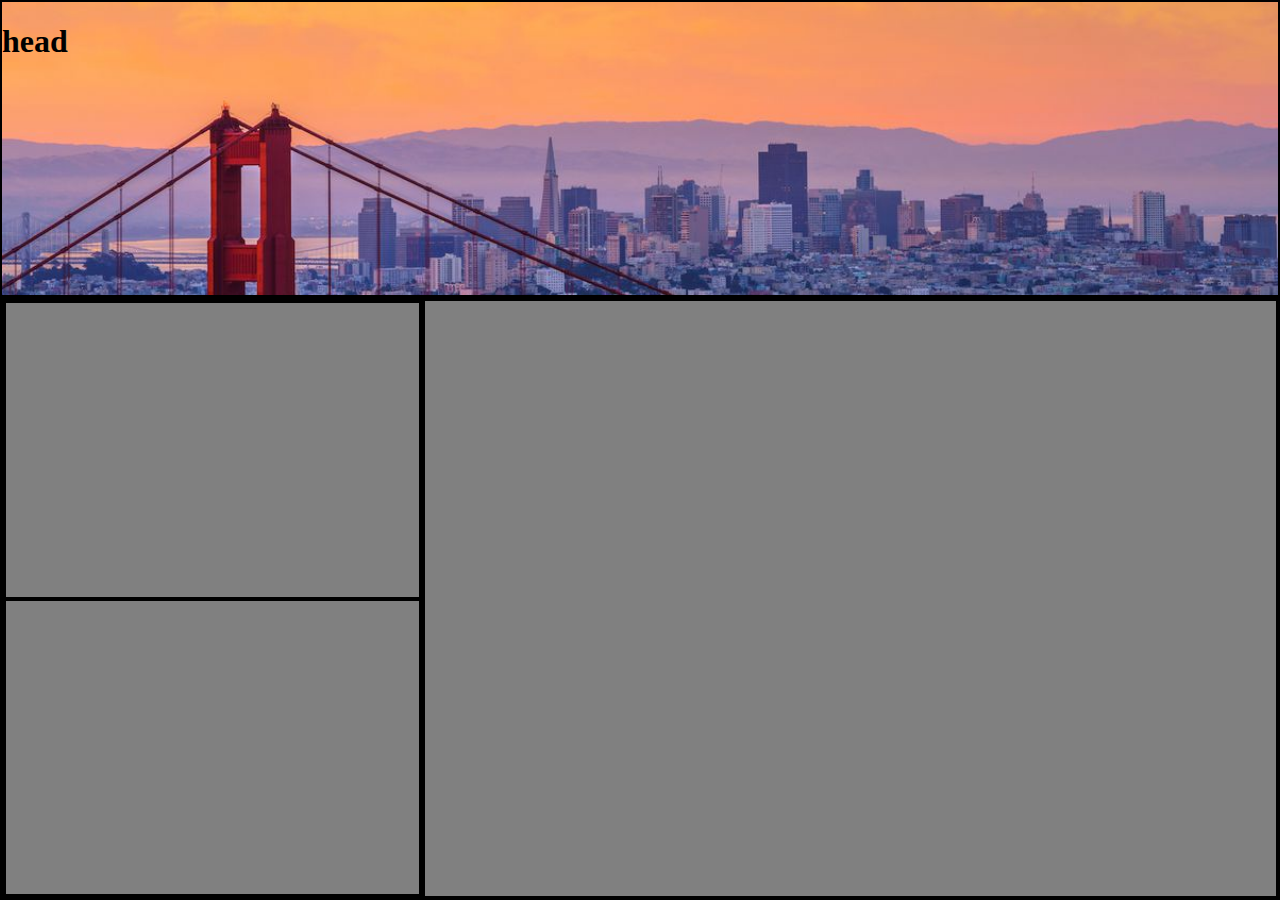
==== index.html @ c4c5a82e "image hover issue" ====
<!DOCTYPE html>
<html>
<head>
	<link rel="stylesheet" href="style.css">
	<meta charset="utf-8">
	<meta name="viewport" content="width=device-width, initial-scale=1">
	<title></title>
</head>
<body>

	<div class="header">
		<h1>head</h1>
	</div>
	<div class="main">
		<div class="sections" id="homeLeft">
			<div class="pageLink">
				
			</div>
			<div class="pageLink">
				
			</div>
			
		</div><div class="sections" id="homeRight">
			
		</div>
	</div>

</body>
</html>
---- style.css ----
* {
	box-sizing: border-box;
}

body {
	margin: 0;
	padding: 0;
	height: 100vh;
}

.header {

	width: 100%;
	height: 33vh;
	background-image: url('ggbSunset.jpg');
	background-size: cover;
	background-position: center;
	background-color: grey;
	margin: 0px;
	padding: 0px;
	border-width:2px;
	border-style:solid;
	border-color:black;

}

.main {
	width: 100%;
	height: 67vh;
	background-color: grey;
	margin: 0px;
	padding: 0px;
	border-width:2px;
	border-style:solid;
	border-color:black;
}

.sections {
	display: inline-block;
	background-color: grey;
	margin: 0px;
	padding: 0px;
	border-width:2px;
	border-style:solid;
	border-color:black;

}

#homeLeft {
	width: 33%;
	height: 100%;

}

#homeRight {
	width: 67%;
	height: 100%;

}

.pageLink {
	background-color: grey;
	margin: 0px;
	padding: 0px;
	border-width:2px;
	border-style:solid;
	border-color:black;
	width: 100%;
	height: 50%;

}

#causesLeft {
	width: 33%;
	height: 100%;
}

#causesRight {
	width: 67%;
	height: 100%;
	overflow: auto;
}

#resourcesLeft {
	width: 33%;
	height: 100%;
}

#resourcesRight {
	width: 67%;
	height: 100%;
	overflow: auto;
}

.examples {
	display: block;
	width: 100%;
	height: 33%;
	background-color: #c0362c;
	margin: 0px;
	padding: 0px;
	border-width:2px;
	border-style:solid;
	border-color:black;
	position: relative;
}

.exampleImage {
	display: block;
	width: 100%;
	height: auto;
}

.overlay {
	position: absolute;
	top: 0;
	bottom: 0;
	left: 0;
	right: 0;
	height: 100%;
	width: 100%;
	visibility: hidden;
	opacity: 0;
	transition: .5s ease;
	background-color: #c0362c;
}

.sections:hover, .container:hover .overlay {
	visibility: visible;
  opacity: 1;
}

.exampleText {
	color: white;
	font-size: 20px;
	position: absolute;
	top: 50%;
	left: 50%;
	-webkit-transform: translate(-50%, -50%);
	-ms-transform: translate(-50%, -50%);
	transform: translate(-50%, -50%);
	text-align: center
}
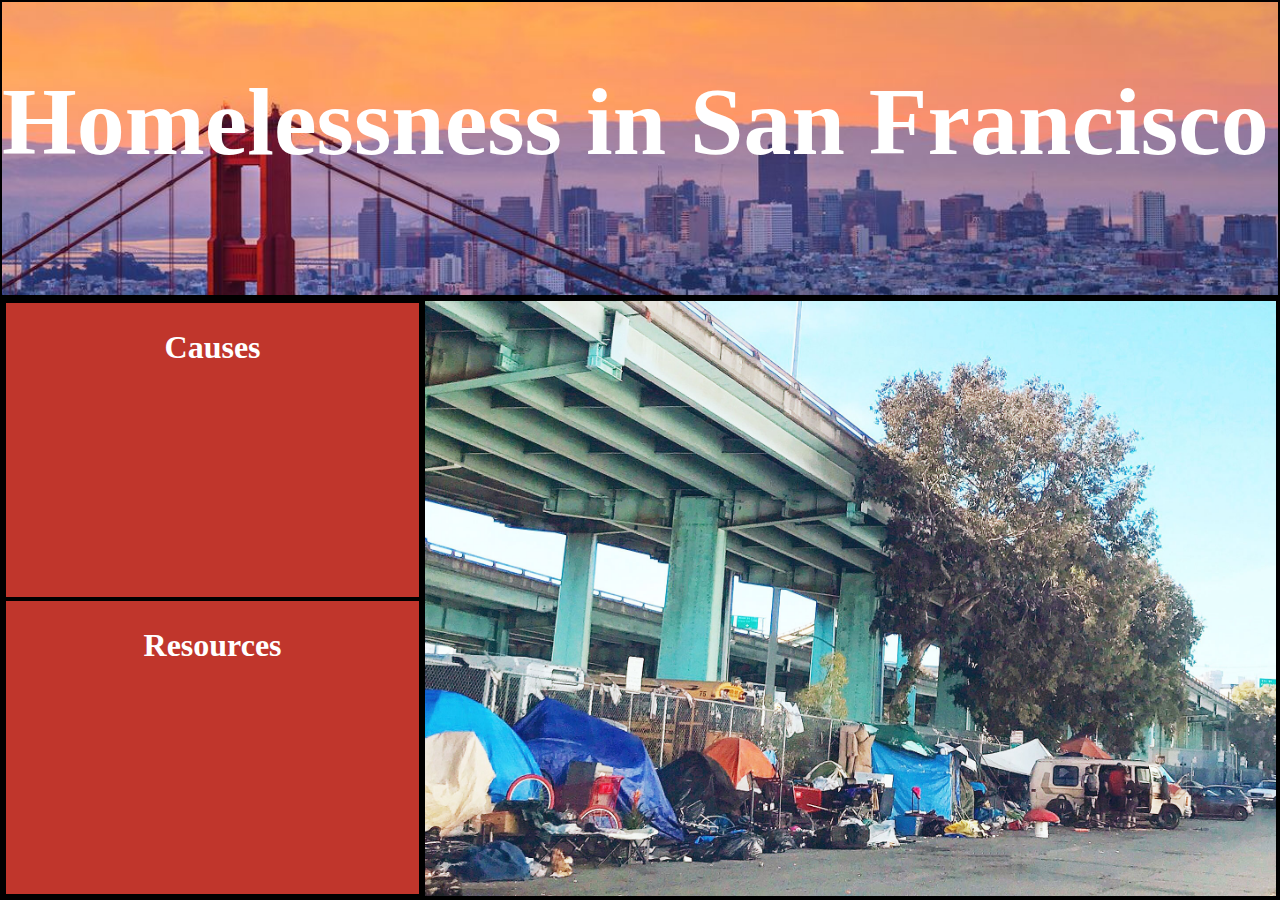
==== commit 6bd7320e: "issue site upload" ====
--- a/index.html
+++ b/index.html
@@ -9,15 +9,21 @@
 <body>
 
 	<div class="header">
-		<h1>head</h1>
+		<h1>Homelessness in San Francisco</h1>
 	</div>
 	<div class="main">
 		<div class="sections" id="homeLeft">
 			<div class="pageLink">
-				
+				<a href="causes.html">
+				<span class="link"></span>
+				</a>
+				<h1>Causes</h1>
 			</div>
 			<div class="pageLink">
-				
+				<a href="resources.html">
+				<span class="link"></span>
+				</a>
+				<h1>Resources</h1>
 			</div>
 			
 		</div><div class="sections" id="homeRight">
--- a/style.css
+++ b/style.css
@@ -21,7 +21,24 @@
 	border-width:2px;
 	border-style:solid;
 	border-color:black;
-
+	color: white;
+	font-size: 300%;
+
+}
+
+.miniHead {
+	width: 100%;
+	height: 15%;
+	background-image: url('ggbSunset.jpg');
+	background-size: cover;
+	background-position: center;
+	background-color: grey;
+	margin: 0px;
+	padding: 0px;
+	border-width:2px;
+	border-style:solid;
+	border-color:black;
+	position: relative;
 }
 
 .main {
@@ -49,30 +66,40 @@
 #homeLeft {
 	width: 33%;
 	height: 100%;
+	overflow: auto;
 
 }
 
 #homeRight {
 	width: 67%;
 	height: 100%;
+	background-image: url('homeless.jpg');
+	background-size: cover;
+	background-position: center;
 
 }
 
 .pageLink {
-	background-color: grey;
-	margin: 0px;
-	padding: 0px;
+	background-color: #c0362c;
+	margin: 0px;
+	padding: 5px;
 	border-width:2px;
 	border-style:solid;
 	border-color:black;
 	width: 100%;
 	height: 50%;
+	color: white;
+	overflow: auto;
+	position: relative;
+	text-align: center;
 
 }
 
 #causesLeft {
 	width: 33%;
 	height: 100%;
+	background-color: #c0362c;
+	overflow: auto;
 }
 
 #causesRight {
@@ -84,6 +111,8 @@
 #resourcesLeft {
 	width: 33%;
 	height: 100%;
+	background-color: #c0362c;
+	overflow: auto;
 }
 
 #resourcesRight {
@@ -95,6 +124,23 @@
 .examples {
 	display: block;
 	width: 100%;
+	height: auto;
+	background-color: #c0362c;
+	margin: 0px;
+	padding: 0px;
+	border-width:2px;
+	border-style:solid;
+	border-color:black;
+	position: relative;
+	color: white;
+	font-size: 20px;
+	padding: 5px;
+	text-align: left;
+}
+
+.resources {
+	display: block;
+	width: 100%;
 	height: 33%;
 	background-color: #c0362c;
 	margin: 0px;
@@ -103,12 +149,18 @@
 	border-style:solid;
 	border-color:black;
 	position: relative;
+	color: white;
+	font-size: 20px;
+	padding: 5px;
+	text-align: left;
 }
 
 .exampleImage {
 	display: block;
 	width: 100%;
-	height: auto;
+#	height: auto;
+	background-size: cover;
+	background-position: center;
 }
 
 .overlay {
@@ -119,25 +171,81 @@
 	right: 0;
 	height: 100%;
 	width: 100%;
+	border-width:2px;
 	visibility: hidden;
 	opacity: 0;
 	transition: .5s ease;
 	background-color: #c0362c;
 }
 
-.sections:hover, .container:hover .overlay {
+.sections:hover, .examples:hover .overlay {
 	visibility: visible;
-  opacity: 1;
+	opacity: 1;
+}
+
+.overlayHome {
+	position: relative;
+	top: 0;
+	bottom: 0;
+	left: 0;
+	right: 0;
+	height: 100%;
+	width: 100%;
+	border-width:2px;
+	visibility: hidden;
+	opacity: 0;
+	transition: .5s ease;
+	background-color: #c0362c;
+}
+
+.miniHead:hover .overlayHome {
+	visibility: visible;
+	opacity: 0.5;
+
 }
 
 .exampleText {
 	color: white;
 	font-size: 20px;
 	position: absolute;
-	top: 50%;
-	left: 50%;
-	-webkit-transform: translate(-50%, -50%);
-	-ms-transform: translate(-50%, -50%);
-	transform: translate(-50%, -50%);
-	text-align: center
-}+	padding: 5px;
+	text-align: left;
+}
+
+#cause1 {
+	background-image: url('housingCrisis.jpeg');
+	background-size: cover;
+	background-position: center;
+}
+
+#resource1 {
+	background-image: url('ggbSunset.jpg');
+	background-size: cover;
+	background-position: center;
+}
+
+.pageDescription {
+	display: block;
+	width: 100%;
+	height: 85%;
+	background-color: #c0362c;
+	margin: 0px;
+	padding: 0px;
+	border-width:2px;
+	border-style:solid;
+	border-color:black;
+	position: relative;
+	color: white;
+	font-size: 20px;
+	padding: 5px;
+	text-align: left;
+}
+
+.link {
+        position: absolute;
+        width: 100%;
+        height: 100%;
+        top: 0;
+        left: 0;
+        z-index: 1;
+      }